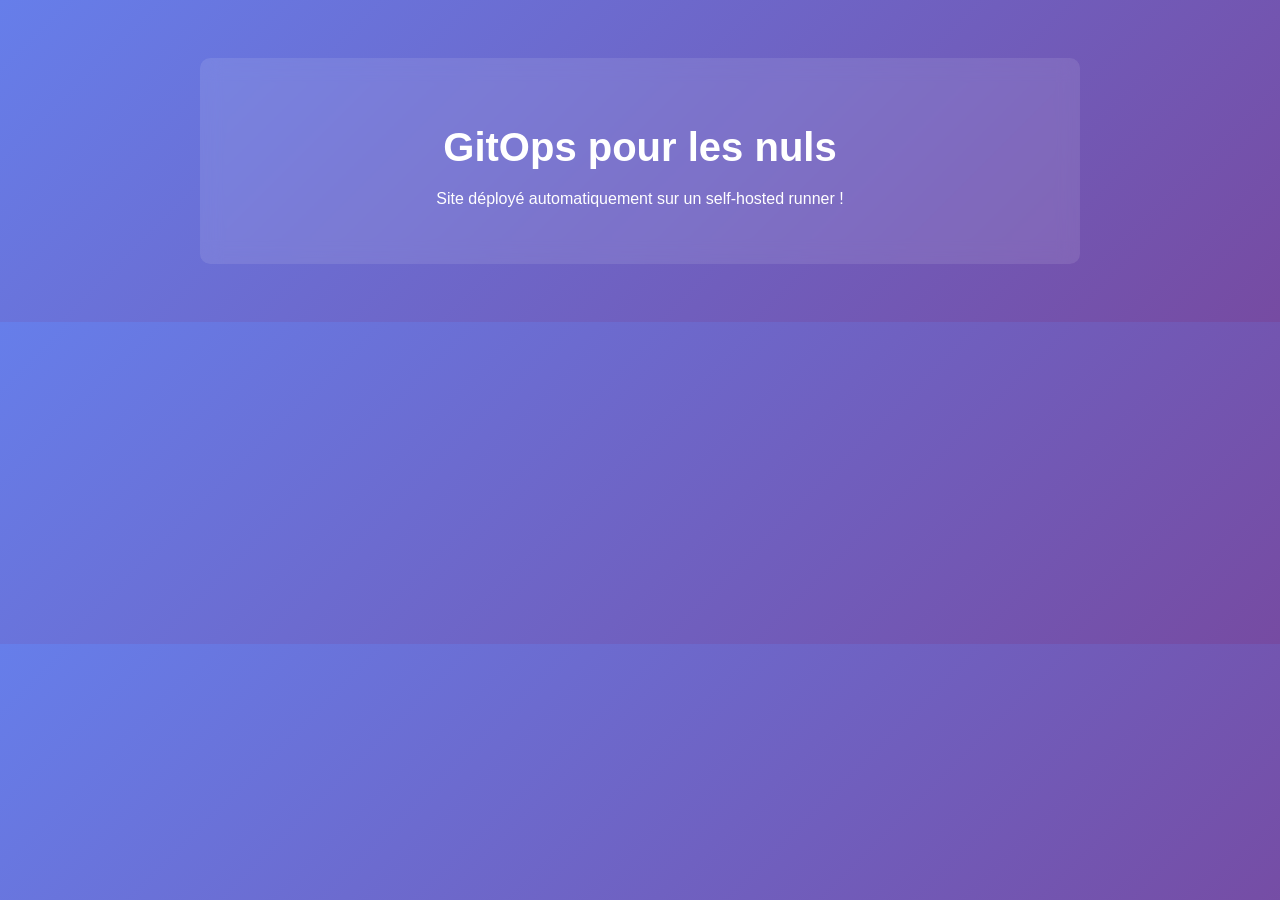
==== src/index.html @ 37093a65 "Initial commit : site GitOps avec self-hosted runner" ====
<!DOCTYPE html>
<html lang="fr">
<head>
    <meta charset="UTF-8">
    <meta name="viewport" content="width=device-width, initial-scale=1.0">
    <title>Site GitOps</title>
    <link rel="stylesheet" href="style.css">
</head>
<body>
    <div class="container">
        <h1>GitOps pour les nuls</h1>
        <p>Site déployé automatiquement sur un self-hosted runner !</p>
        </div>
</body>
</html>
---- src/style.css ----
body {
    font-family: Arial, sans-serif;
    background: linear-gradient(135deg, #667eea 0%, #764ba2 100%);
    color: white;
    text-align: center;
    padding: 50px;
}

.container {
    max-width: 800px;
    margin: 0 auto;
    background: rgba(255,255,255,0.1);
    padding: 40px;
    border-radius: 10px;
    backdrop-filter: blur(10px);
}

h1 {
    font-size: 2.5em;
    margin-bottom: 20px;
}

.info {
    text-align: left;
    background: rgba(0,0,0,0.3);
    padding: 20px;
    border-radius: 5px;
    margin-top: 30px;
}

ul {
    list-style-type: none;
    padding: 0;
}

li {
    padding: 10px;
    border-bottom: 1px solid rgba(255,255,255,0.2);
}

#version {
    font-weight: bold;
    color: #ffd700;
}body {
    font-family: Arial, sans-serif;
    background: linear-gradient(135deg, #667eea 0%, #764ba2 100%);
    color: white;
    text-align: center;
    padding: 50px;
}

.container {
    max-width: 800px;
    margin: 0 auto;
    background: rgba(255,255,255,0.1);
    padding: 40px;
    border-radius: 10px;
    backdrop-filter: blur(10px);
}

h1 {
    font-size: 2.5em;
    margin-bottom: 20px;
}

.info {
    text-align: left;
    background: rgba(0,0,0,0.3);
    padding: 20px;
    border-radius: 5px;
    margin-top: 30px;
}

ul {
    list-style-type: none;
    padding: 0;
}

li {
    padding: 10px;
    border-bottom: 1px solid rgba(255,255,255,0.2);
}

#version {
    font-weight: bold;
    color: #ffd700;
}
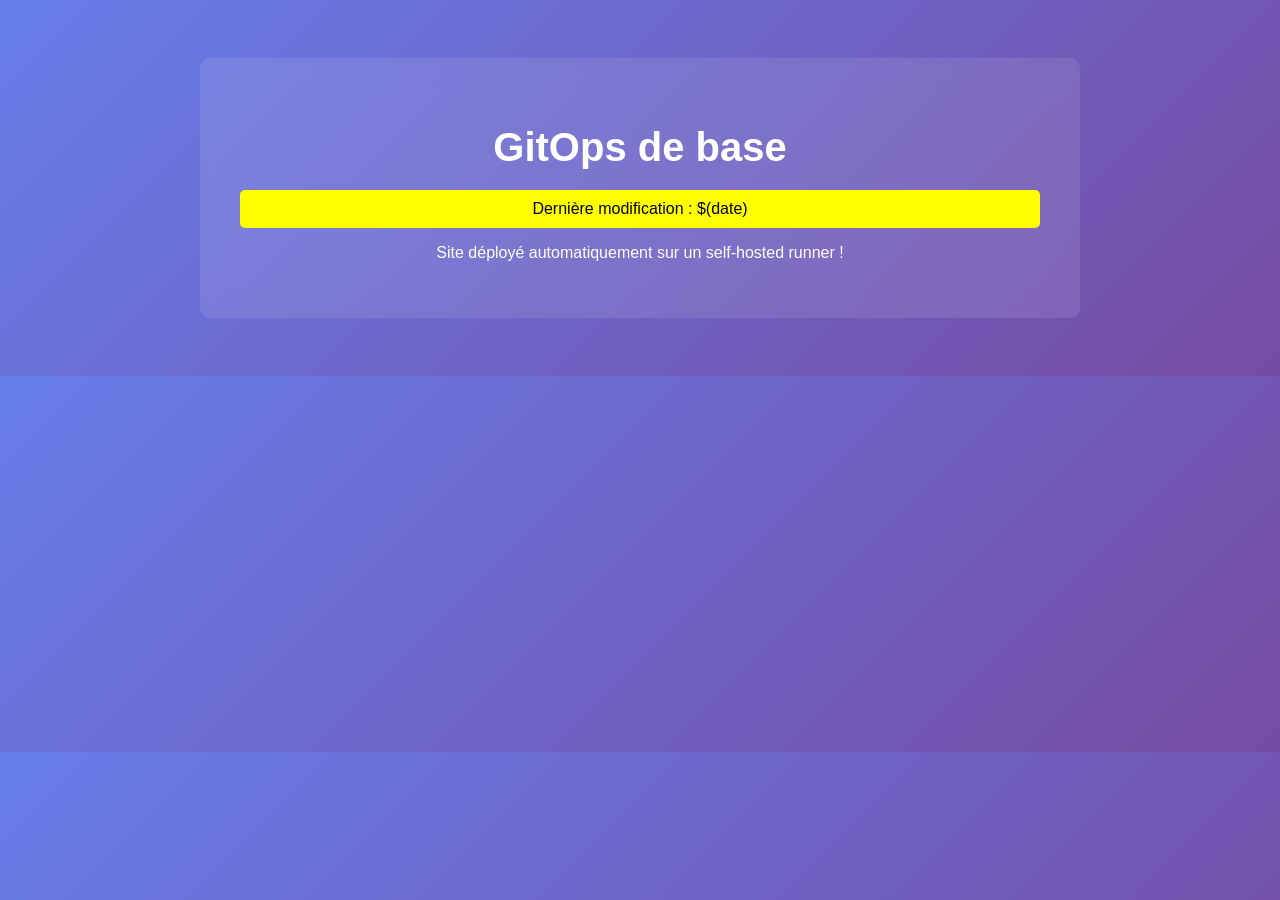
==== commit 5ebd41e9: "Modification de l’aspect du site" ====
--- a/src/index.html
+++ b/src/index.html
@@ -8,7 +8,8 @@
 </head>
 <body>
     <div class="container">
-        <h1>GitOps pour les nuls</h1>
+        <h1>GitOps de base</h1>
+	<p class="highlight"> Dernière modification : $(date)</p>
         <p>Site déployé automatiquement sur un self-hosted runner !</p>
         </div>
 </body>
--- a/src/style.css
+++ b/src/style.css
@@ -85,3 +85,17 @@
     font-weight: bold;
     color: #ffd700;
 }
+
+.highlight {
+    background: yellow;
+    color: black;
+    padding: 10px;
+    border-radius: 5px;
+    animation: pulse 2s infinite;
+}
+
+@keyframes pulse {
+    0% { opacity: 1; }
+    50% { opacity: 0.8; }
+    100% { opacity: 1; }
+}
